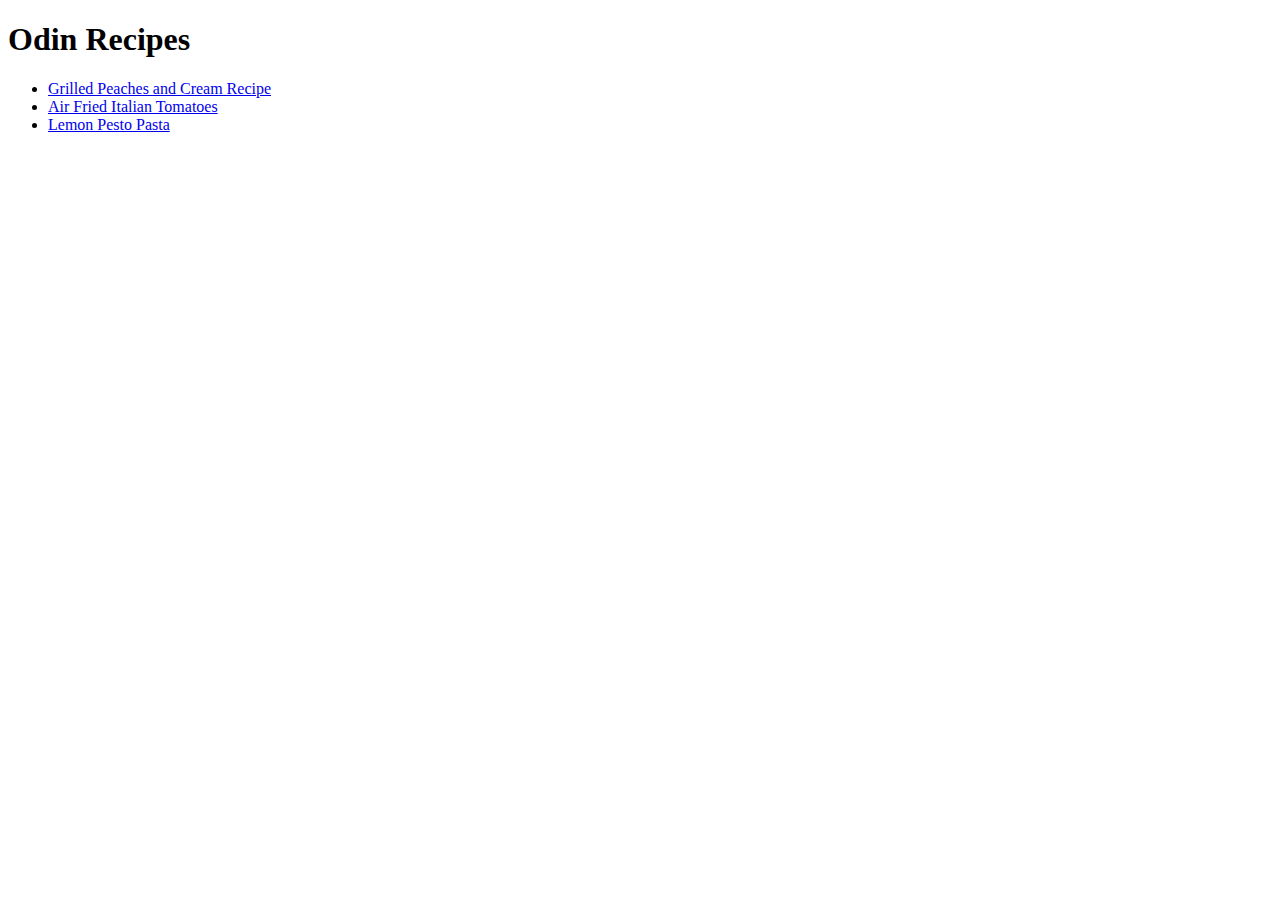
==== odin-recipes/index.html @ 83450150 "testing" ====
<!DOCTYPE html>
<html>

<head>
    <meta charset="UTF-8">
    <title>Odin Recipe Book</title>

</head>

<body>

<h1>Odin Recipes</h1>
    <ul>
        <li><a href="recipes/grilledpeaches.html" target="_blank" rel="noopener noreferrer">Grilled Peaches and Cream Recipe</a></li>
        <li><a href="recipes/friedtomatoes.html" target="_blank" rel="noopener noreferrer">Air Fried Italian Tomatoes</a></li>
        <li><a href="recipes/pestopasta.html" target="_blank" rel="noopener noreferrer">Lemon Pesto Pasta</a></li>
    
        </ul>   

</body>



</html>
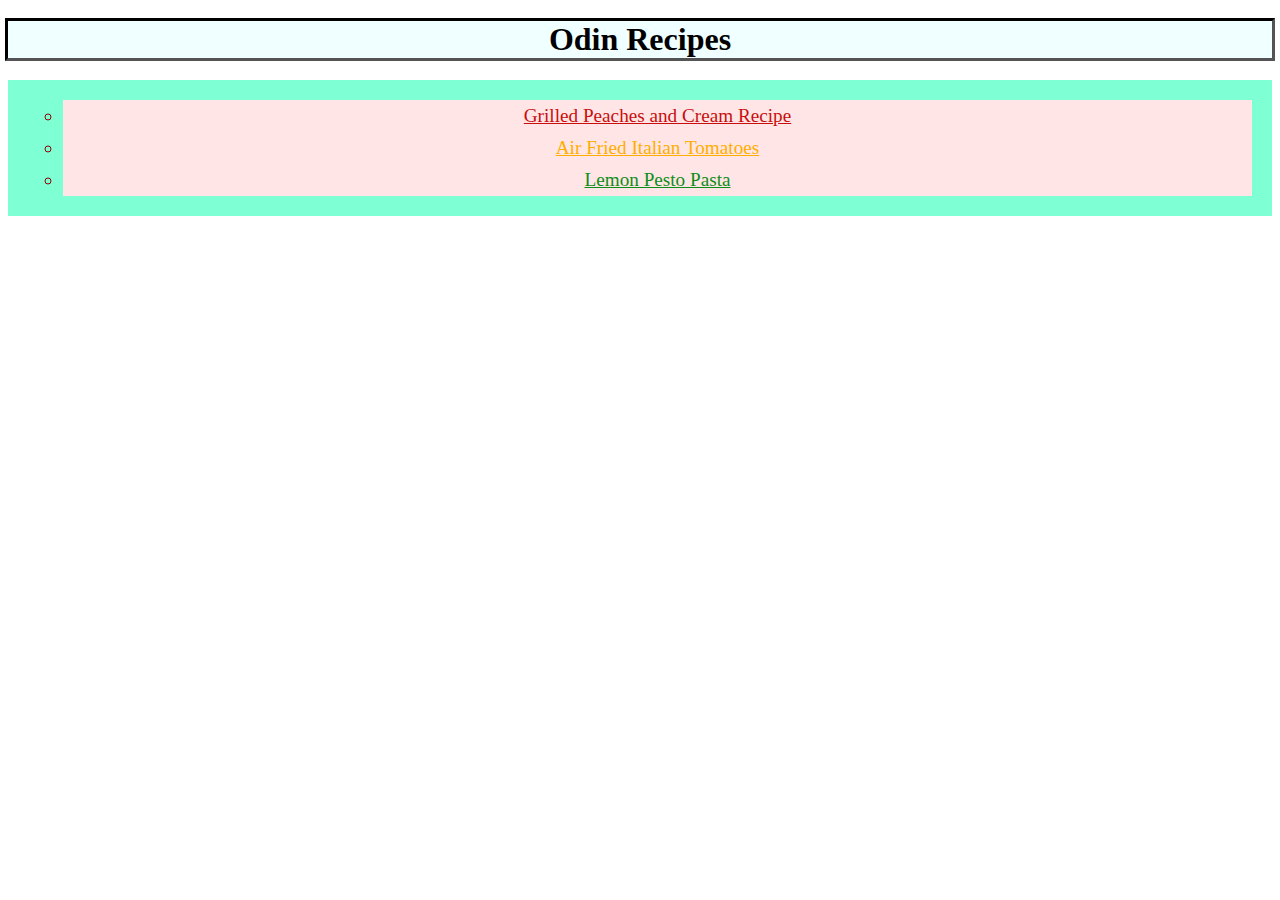
==== commit 564de5f1: "adding some CSS to my site" ====
--- a/odin-recipes/index.html
+++ b/odin-recipes/index.html
@@ -1,24 +1,21 @@
 <!DOCTYPE html>
-<html>
-
+<html lang="en">
 <head>
     <meta charset="UTF-8">
+    <meta name="viewport" content="width=device-width, initial-scale=1.0">
     <title>Odin Recipe Book</title>
+    <link rel="stylesheet" href="styles.css">
+</head>
+<body>
+    <h1 id="header">Odin Recipes</h1>
 
-</head>
-
-<body>
-
-<h1>Odin Recipes</h1>
-    <ul>
-        <li><a href="recipes/grilledpeaches.html" target="_blank" rel="noopener noreferrer">Grilled Peaches and Cream Recipe</a></li>
-        <li><a href="recipes/friedtomatoes.html" target="_blank" rel="noopener noreferrer">Air Fried Italian Tomatoes</a></li>
-        <li><a href="recipes/pestopasta.html" target="_blank" rel="noopener noreferrer">Lemon Pesto Pasta</a></li>
-    
-        </ul>   
+    <ul class="link">
+        <li><a href="recipes/grilledpeaches.html" target="_blank" rel="noopener noreferrer" class="tomatoes" >Grilled Peaches and Cream Recipe</a></li>
+        <li><a href="recipes/friedtomatoes.html" target="_blank" rel="noopener noreferrer" class="peaches" >Air Fried Italian Tomatoes</a></li>
+        <li><a href="recipes/pestopasta.html" target="_blank" rel="noopener noreferrer" class="pesto">Lemon Pesto Pasta</a></li>
+        </ul>  
 
 </body>
 
 
-
 </html>--- a/odin-recipes/styles.css
+++ b/odin-recipes/styles.css
@@ -0,0 +1,43 @@
+
+body {
+    background-image: url(https://www.thebacklabel.com/wp-content/uploads/2016/11/cornu-1050x519.png);
+    background-repeat:repeat;
+    background-position:center;
+    background-size: cover;
+}
+
+#header {
+    text-align: center;
+    outline-style: inset;
+    background-color: azure;
+}
+
+ul {
+    text-align: center;
+    list-style-type:circle;
+    background-color: aquamarine;
+    padding: 20px;
+    font-size: larger;
+    font-stretch: expanded;
+}
+
+li {
+    background: #ffe5e5;
+    color: darkred;
+    padding: 5px;
+    margin-left: 35px
+}
+.tomatoes {
+    color: rgb(201, 14, 14);
+  
+}
+
+.peaches {
+    color: rgb(255, 174, 0);
+}
+.pesto {
+    color: rgb(15, 141, 25);
+}
+
+
+
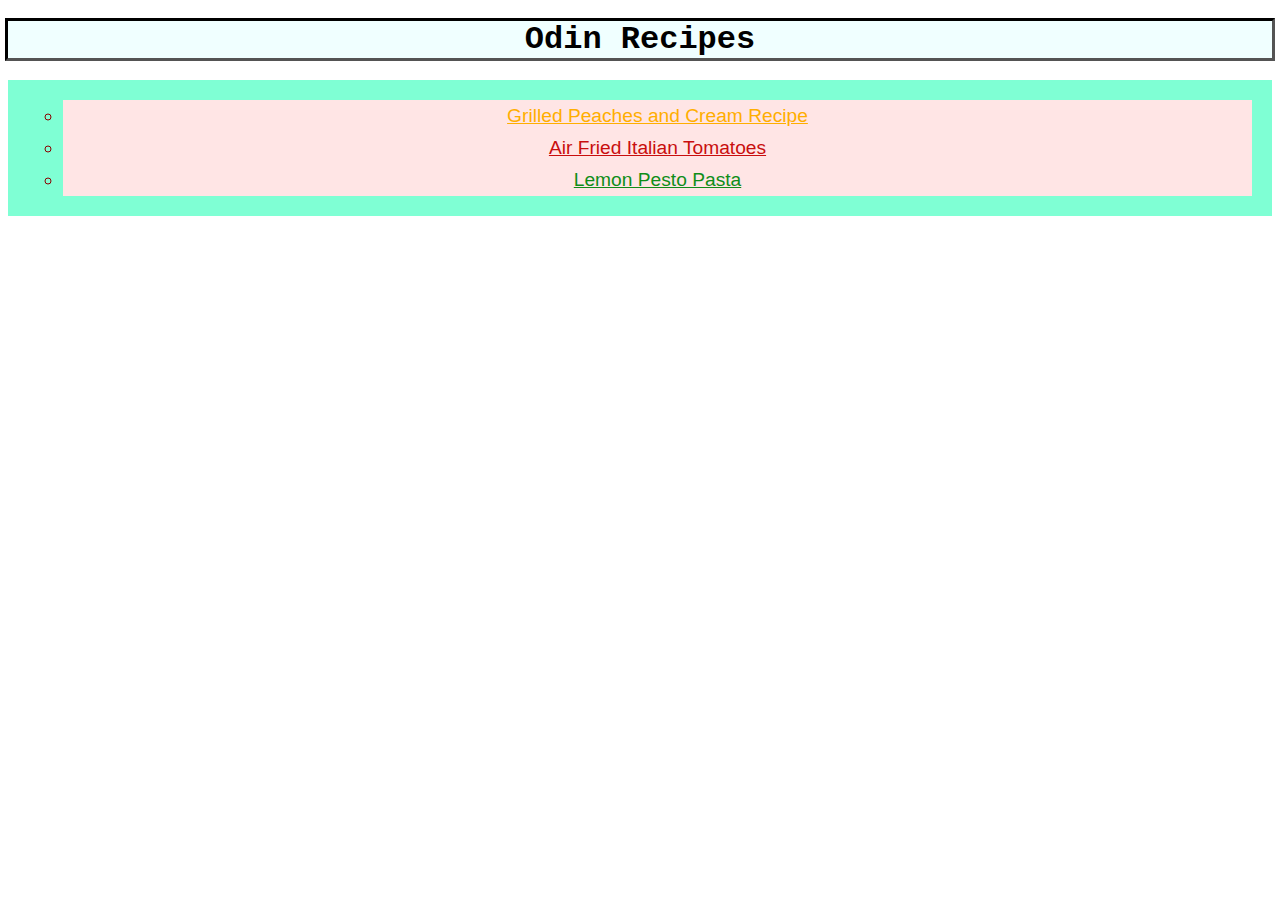
==== commit f88a4c6d: "peach recipe css work" ====
--- a/odin-recipes/index.html
+++ b/odin-recipes/index.html
@@ -6,13 +6,13 @@
     <title>Odin Recipe Book</title>
     <link rel="stylesheet" href="styles.css">
 </head>
-<body>
+<body class="homepage">
     <h1 id="header">Odin Recipes</h1>
 
     <ul class="link">
-        <li><a href="recipes/grilledpeaches.html" target="_blank" rel="noopener noreferrer" class="tomatoes" >Grilled Peaches and Cream Recipe</a></li>
-        <li><a href="recipes/friedtomatoes.html" target="_blank" rel="noopener noreferrer" class="peaches" >Air Fried Italian Tomatoes</a></li>
-        <li><a href="recipes/pestopasta.html" target="_blank" rel="noopener noreferrer" class="pesto">Lemon Pesto Pasta</a></li>
+        <li class="homepage"><a href="recipes/grilledpeaches.html" target="_blank" rel="noopener noreferrer" class="peaches-link" >Grilled Peaches and Cream Recipe</a></li>
+        <li class="homepage"><a href="recipes/friedtomatoes.html" target="_blank" rel="noopener noreferrer" class="tomatoes-link" >Air Fried Italian Tomatoes</a></li>
+        <li class="homepage"><a href="recipes/pestopasta.html" target="_blank" rel="noopener noreferrer" class="pesto-link">Lemon Pesto Pasta</a></li>
         </ul>  
 
 </body>
--- a/odin-recipes/styles.css
+++ b/odin-recipes/styles.css
@@ -1,18 +1,24 @@
 
-body {
+body.homepage {
     background-image: url(https://www.thebacklabel.com/wp-content/uploads/2016/11/cornu-1050x519.png);
     background-repeat:repeat;
     background-position:center;
     background-size: cover;
+    font-family:'Segoe UI', Tahoma, Geneva, Verdana, sans-serif;
+}
+
+div.peaches-main {
+
 }
 
 #header {
     text-align: center;
     outline-style: inset;
     background-color: azure;
+    font-family: 'Courier New', Courier, monospace;
 }
 
-ul {
+ul.link {
     text-align: center;
     list-style-type:circle;
     background-color: aquamarine;
@@ -21,23 +27,42 @@
     font-stretch: expanded;
 }
 
-li {
+li.homepage {
     background: #ffe5e5;
     color: darkred;
     padding: 5px;
     margin-left: 35px
 }
-.tomatoes {
+.tomatoes-link {
     color: rgb(201, 14, 14);
-  
 }
-
-.peaches {
+.peaches-link {
     color: rgb(255, 174, 0);
 }
-.pesto {
+.pesto-link {
     color: rgb(15, 141, 25);
 }
 
+.peach-text {
+  position:absolute;
+  right: 5px;
+  width: 300px;
+  border: 10px solid #73AD21;
+  padding: 100px;
+   }
 
 
+   .peach-img {
+    position:absolute;
+    width: 500px;
+    height: auto;
+    left: 5px;
+    padding: 10px;
+
+  }
+  .peach-img p {
+    position: absolute;
+    left:15px;
+    top: 5px;
+    background-color: #ffe5e5;
+  }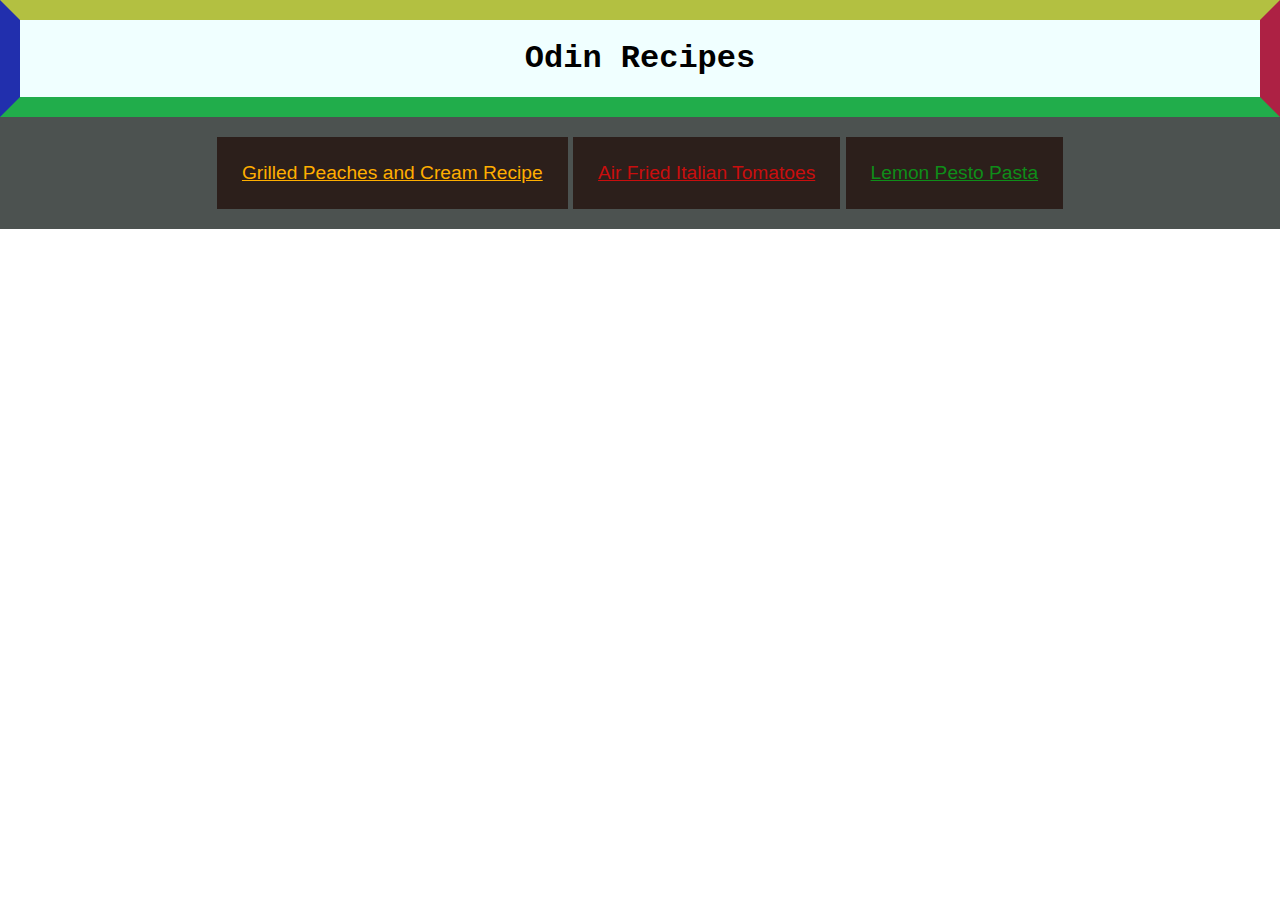
==== commit 458505f5: "seeing if all update" ====
--- a/odin-recipes/index.html
+++ b/odin-recipes/index.html
@@ -7,7 +7,7 @@
     <link rel="stylesheet" href="styles.css">
 </head>
 <body class="homepage">
-    <h1 id="header">Odin Recipes</h1>
+    <h1 class="header">Odin Recipes</h1>
 
     <ul class="link">
         <li class="homepage"><a href="recipes/grilledpeaches.html" target="_blank" rel="noopener noreferrer" class="peaches-link" >Grilled Peaches and Cream Recipe</a></li>
--- a/odin-recipes/styles.css
+++ b/odin-recipes/styles.css
@@ -1,68 +1,89 @@
+* {
+    margin: 0px;
+    padding:0%;
+    box-sizing: border-box;
+}
+
 
 body.homepage {
-    background-image: url(https://www.thebacklabel.com/wp-content/uploads/2016/11/cornu-1050x519.png);
-    background-repeat:repeat;
-    background-position:center;
+    background-image: url(https://img.freepik.com/premium-vector/italian-cuisine-food-line-simple-doodle-outline-style-vector-stock-black-white-illustration_399998-95.jpg);
+    background-repeat:no-repeat;
     background-size: cover;
     font-family:'Segoe UI', Tahoma, Geneva, Verdana, sans-serif;
+    
 }
 
-div.peaches-main {
 
-}
+.header {
+    text-align: center;
+    background-color: rgb(240, 255, 255);
+    font-family: 'Courier New', Courier, monospace;
+    padding: 20px;
+    border: 100px;
+    border-style: solid;
+    border-width: 20px;
+    border-left-color: #212fad;
+    border-right-color: #ad2144;
+    border-top-color: #b3c041;
+    border-bottom-color: #21ad4b;
+    border-left-width: 20px;
+    border-right-width: 20px;
+    border-top-width: 20px;
+    border-bottom-width: 20px;
 
-#header {
-    text-align: center;
-    outline-style: inset;
-    background-color: azure;
-    font-family: 'Courier New', Courier, monospace;
+
 }
 
 ul.link {
     text-align: center;
     list-style-type:circle;
-    background-color: aquamarine;
+    background-color: rgba(0, 8, 6, 0.7);
     padding: 20px;
     font-size: larger;
     font-stretch: expanded;
+    
+    
 }
 
 li.homepage {
-    background: #ffe5e5;
-    color: darkred;
-    padding: 5px;
-    margin-left: 35px
+    background:rgba(31, 10, 4, 0.7);
+    color: rgb(139, 125, 0);
+    padding: 25px;
+    display:inline-block;
+    text-align: center;
+    border: 200px;
+    
+    
 }
 .tomatoes-link {
     color: rgb(201, 14, 14);
 }
 .peaches-link {
     color: rgb(255, 174, 0);
+    
 }
 .pesto-link {
     color: rgb(15, 141, 25);
 }
 
 .peach-text {
-  position:absolute;
-  right: 5px;
-  width: 300px;
-  border: 10px solid #73AD21;
+  flex: 1;
+  border: 10px solid;
   padding: 100px;
+  border-left-color: #212fad;
+  border-right-color: #ad2144;
+  border-top-color: #b3c041;
+  border-bottom-color: #21ad4b;
+  border-left-width: 10px;
+  border-right-width: 10px;
+  border-top-width: 10px;
+  border-bottom-width: 10px;
+
    }
 
 
-   .peach-img {
-    position:absolute;
-    width: 500px;
-    height: auto;
-    left: 5px;
-    padding: 10px;
-
-  }
-  .peach-img p {
-    position: absolute;
-    left:15px;
-    top: 5px;
-    background-color: #ffe5e5;
-  }+  .container {
+    display:flex;
+    justify-content: space-between;
+    align-items:end;
+}